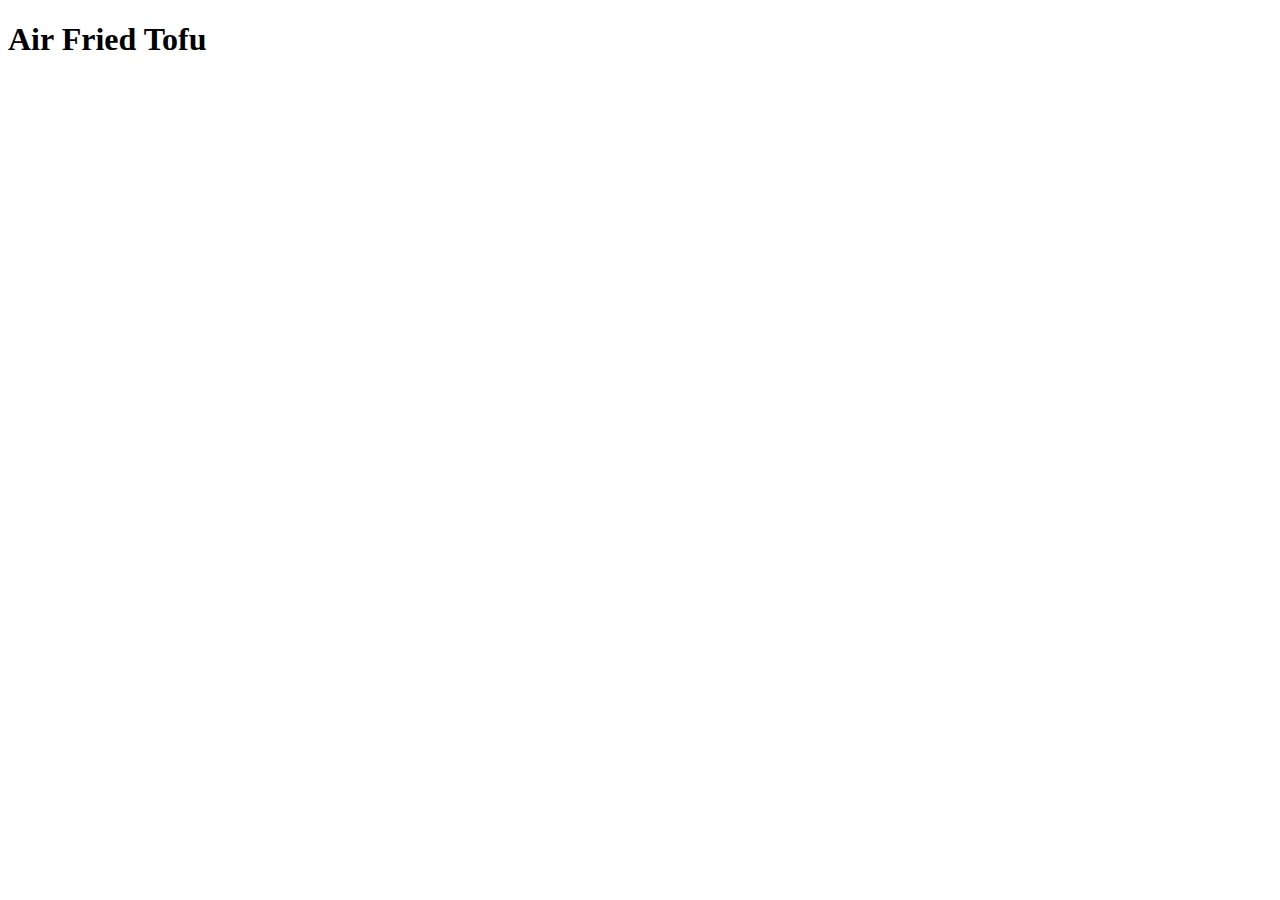
==== recipes/airfriedtofu.html @ 2d54cd42 "Linked Popcorn & Tofu pages" ====
<!DOCTYPE html>
<html lang="en">
<head>
    <meta charset="UTF-8">
    <meta name="viewport" content="width=device-width, initial-scale=1.0">
    <title>Air Fried Tofu</title>
</head>
<body>
    <h1>Air Fried Tofu</h1>
</body>
</html>
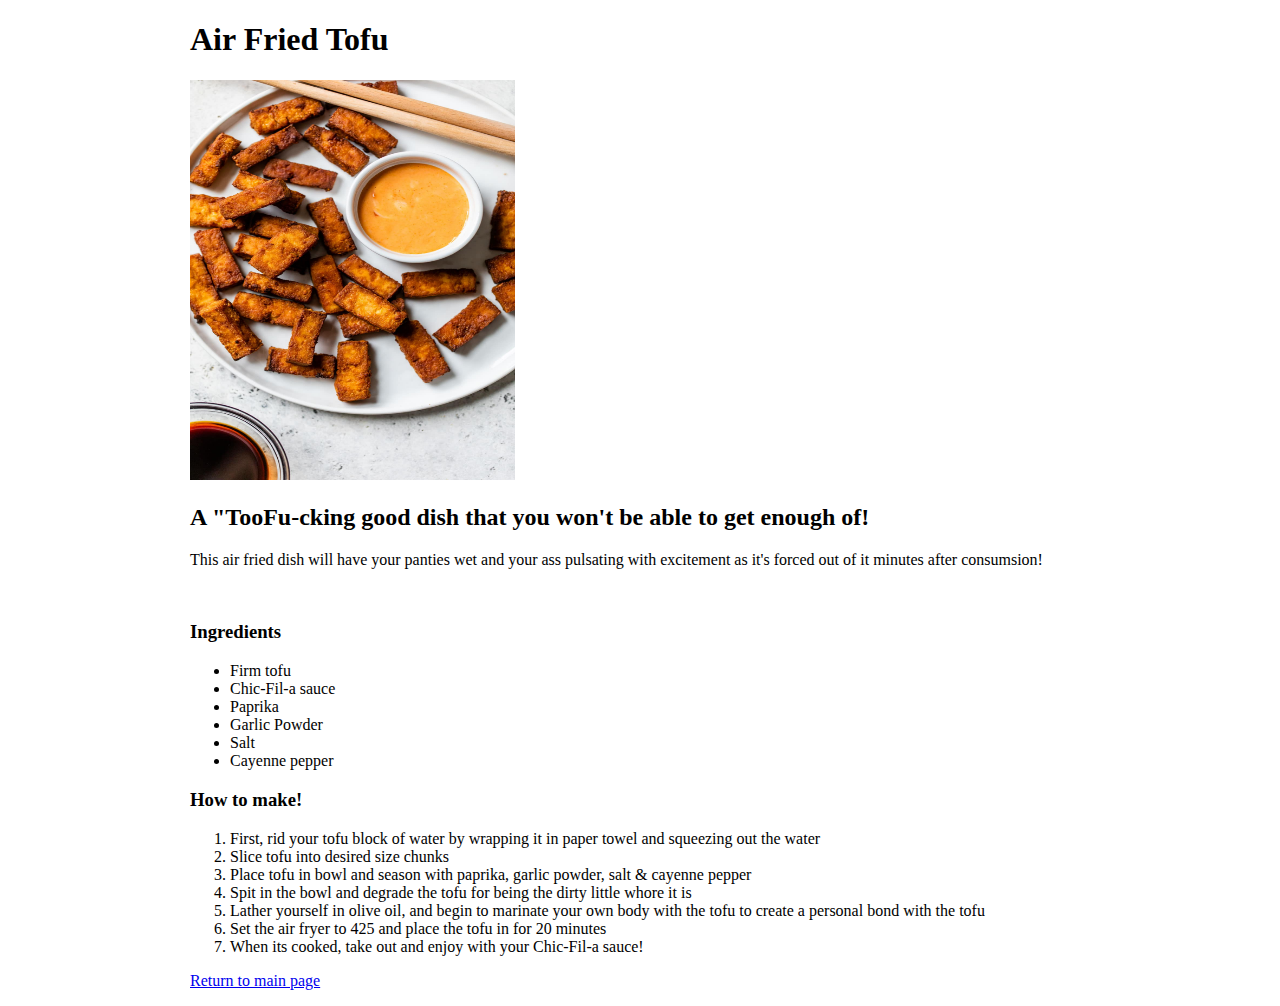
==== commit f3db9463: "Air fried tofu page completed" ====
--- a/recipes/airfriedtofu.html
+++ b/recipes/airfriedtofu.html
@@ -3,9 +3,42 @@
 <head>
     <meta charset="UTF-8">
     <meta name="viewport" content="width=device-width, initial-scale=1.0">
+    <link rel="stylesheet" href="../style.css">
     <title>Air Fried Tofu</title>
 </head>
 <body>
     <h1>Air Fried Tofu</h1>
+    <img src="../images/tofu.jpg">
+    
+    <h2>A "TooFu-cking good dish that you won't be able to get enough of!</h2>
+    <p>This air fried dish will have your panties wet and your ass pulsating with
+        excitement as it's forced out of it minutes after consumsion!</p>
+    </p>
+    <br>
+
+    <h3>Ingredients</h3>
+    <ul>
+        <li>Firm tofu</li>
+        <li>Chic-Fil-a sauce</li>
+        <li>Paprika</li>
+        <li>Garlic Powder</li>
+        <li>Salt</li>
+        <li>Cayenne pepper</li>
+    </ul>
+
+    <h3>How to make!</h3>
+    <ol>
+        <li>First, rid your tofu block of water by wrapping it in paper towel
+            and squeezing out the water</li>
+        <li>Slice tofu into desired size chunks</li>
+        <li>Place tofu in bowl and season with paprika, garlic powder, salt & cayenne pepper</li>
+        <li>Spit in the bowl and degrade the tofu for being the dirty little whore it is</li>
+        <li>Lather yourself in olive oil, and begin to marinate your own body with the tofu to create
+            a personal bond with the tofu</li>
+        <li>Set the air fryer to 425 and place the tofu in for 20 minutes</li>
+        <li>When its cooked, take out and enjoy with your Chic-Fil-a sauce!</li>
+    </ol>
+
 </body>
+<p><a href="../index.html">Return to main page</a></p>
 </html>--- a/style.css
+++ b/style.css
@@ -0,0 +1,11 @@
+body {
+    width: 100vh;
+    text-align: left;
+    margin: auto;
+    font-family: fantasy;
+}
+
+img {
+    width: 325px;
+    height: 400px;
+}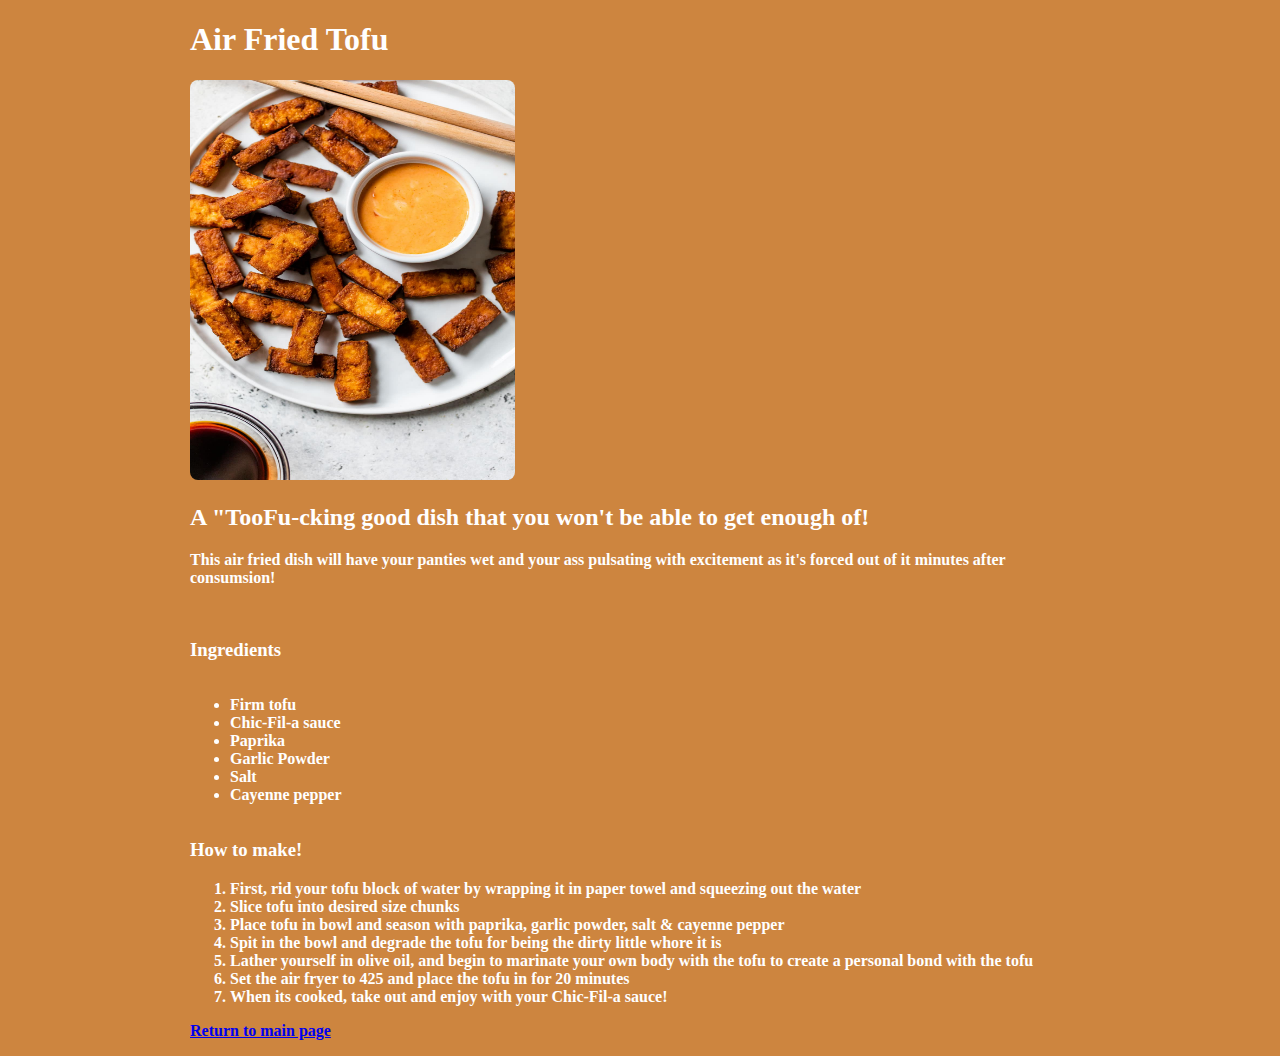
==== commit 774c59e2: "Add recipe & home  classes with CSS styleing" ====
--- a/recipes/airfriedtofu.html
+++ b/recipes/airfriedtofu.html
@@ -6,7 +6,7 @@
     <link rel="stylesheet" href="../style.css">
     <title>Air Fried Tofu</title>
 </head>
-<body>
+<body class="tofu">
     <h1>Air Fried Tofu</h1>
     <img src="../images/tofu.jpg">
     
--- a/style.css
+++ b/style.css
@@ -8,4 +8,35 @@
 img {
     width: 325px;
     height: 400px;
-}+    border-radius: 8px;
+}
+
+.pasta {
+    background-color: darkolivegreen;
+    color: white;
+    font-weight: bold;
+}
+
+.flame {
+    background-color: firebrick;
+    color: white;
+    font-weight: bold;
+}
+
+.tofu {
+    background-color: peru;
+    color: white;
+    font-weight: bold;
+}
+
+.home {
+    background-color: ivory;
+    text-align: center;
+    
+}
+
+ul {
+    width: auto;
+    text-align: left;
+    display: inline-block;
+}
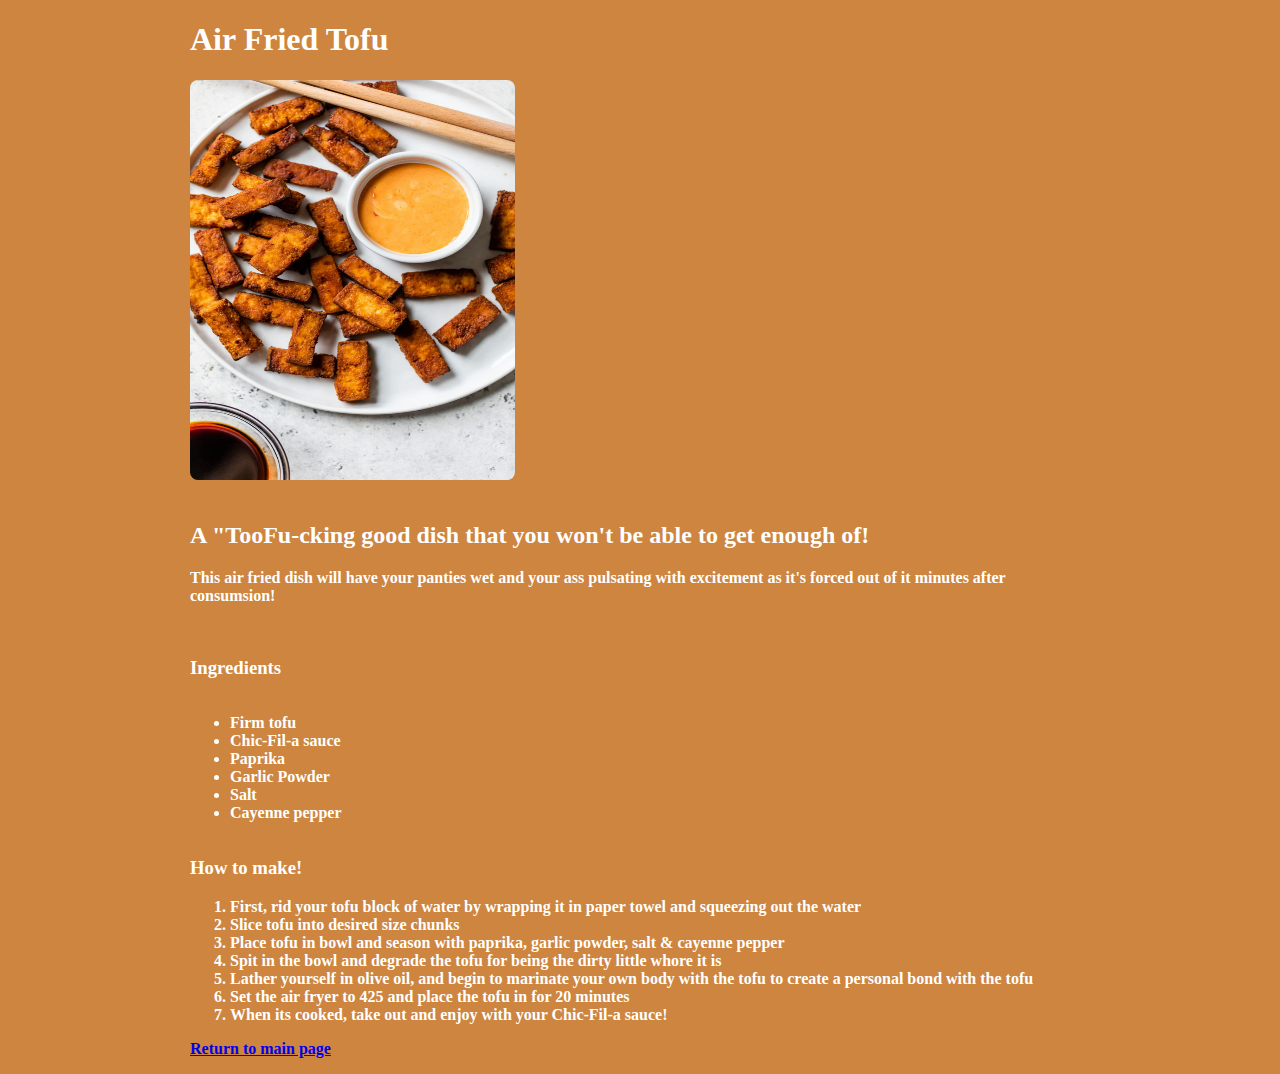
==== commit dd58fff0: "Add break under h2 for recipe pages  -  resize popcorn image" ====
--- a/recipes/airfriedtofu.html
+++ b/recipes/airfriedtofu.html
@@ -8,7 +8,10 @@
 </head>
 <body class="tofu">
     <h1>Air Fried Tofu</h1>
-    <img src="../images/tofu.jpg">
+    <img class="fu" src="../images/tofu.jpg">
+
+    <br>
+    <br>
     
     <h2>A "TooFu-cking good dish that you won't be able to get enough of!</h2>
     <p>This air fried dish will have your panties wet and your ass pulsating with
--- a/style.css
+++ b/style.css
@@ -36,7 +36,12 @@
 }
 
 ul {
-    width: auto;
+    
     text-align: left;
     display: inline-block;
 }
+
+.pop {
+    width: 325px;
+    height: 275px;
+}
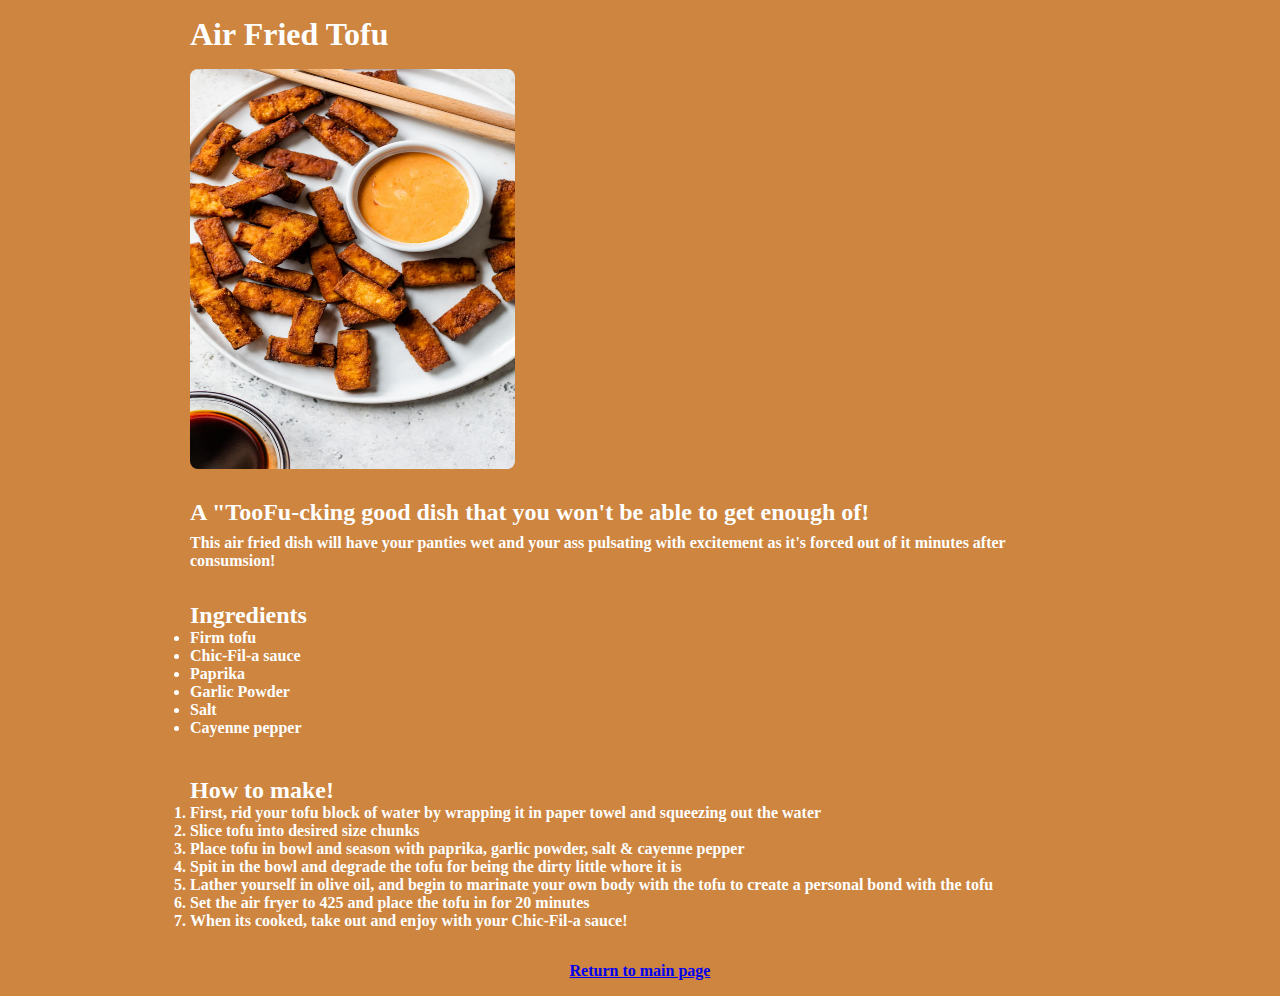
==== commit d28a09e8: "Update all page css with div,margin,padding" ====
--- a/recipes/airfriedtofu.html
+++ b/recipes/airfriedtofu.html
@@ -8,7 +8,7 @@
 </head>
 <body class="tofu">
     <h1>Air Fried Tofu</h1>
-    <img class="fu" src="../images/tofu.jpg">
+    <img src="../images/tofu.jpg">
 
     <br>
     <br>
@@ -16,32 +16,34 @@
     <h2>A "TooFu-cking good dish that you won't be able to get enough of!</h2>
     <p>This air fried dish will have your panties wet and your ass pulsating with
         excitement as it's forced out of it minutes after consumsion!</p>
-    </p>
-    <br>
 
-    <h3>Ingredients</h3>
-    <ul>
-        <li>Firm tofu</li>
-        <li>Chic-Fil-a sauce</li>
-        <li>Paprika</li>
-        <li>Garlic Powder</li>
-        <li>Salt</li>
-        <li>Cayenne pepper</li>
-    </ul>
+    <div class="ingredients">
+        <h2>Ingredients</h2>
+            <ul>
+             <li>Firm tofu</li>
+             <li>Chic-Fil-a sauce</li>
+             <li>Paprika</li>
+             <li>Garlic Powder</li>
+             <li>Salt</li>
+             <li>Cayenne pepper</li>
+         </ul>
+    </div>
 
-    <h3>How to make!</h3>
-    <ol>
-        <li>First, rid your tofu block of water by wrapping it in paper towel
+    <div class="howtomake">
+        <h2>How to make!</h2>
+        <ol>
+            <li>First, rid your tofu block of water by wrapping it in paper towel
             and squeezing out the water</li>
-        <li>Slice tofu into desired size chunks</li>
-        <li>Place tofu in bowl and season with paprika, garlic powder, salt & cayenne pepper</li>
-        <li>Spit in the bowl and degrade the tofu for being the dirty little whore it is</li>
-        <li>Lather yourself in olive oil, and begin to marinate your own body with the tofu to create
+            <li>Slice tofu into desired size chunks</li>
+            <li>Place tofu in bowl and season with paprika, garlic powder, salt & cayenne pepper</li>
+            <li>Spit in the bowl and degrade the tofu for being the dirty little whore it is</li>
+            <li>Lather yourself in olive oil, and begin to marinate your own body with the tofu to create
             a personal bond with the tofu</li>
-        <li>Set the air fryer to 425 and place the tofu in for 20 minutes</li>
-        <li>When its cooked, take out and enjoy with your Chic-Fil-a sauce!</li>
-    </ol>
+            <li>Set the air fryer to 425 and place the tofu in for 20 minutes</li>
+            <li>When its cooked, take out and enjoy with your Chic-Fil-a sauce!</li>
+         </ol>
+    </div>
 
 </body>
-<p><a href="../index.html">Return to main page</a></p>
+<p class="return"><a href="../index.html">Return to main page</a></p>
 </html>--- a/style.css
+++ b/style.css
@@ -1,32 +1,56 @@
+
+html {
+    box-sizing: border-box;
+  }
+  *, *:before, *:after {
+    box-sizing: inherit;
+  }
+
+* {
+    margin: 0;
+    padding: 0;
+}
+
 body {
     width: 100vh;
-    text-align: left;
     margin: auto;
     font-family: fantasy;
+    font-weight: bold;
+    margin: 1rem auto;
 }
 
 img {
     width: 325px;
     height: 400px;
     border-radius: 8px;
+    margin-top: 1rem;
+    margin-bottom: .5rem;
+    transition: 1s;
+}
+
+img:hover {
+    width: 350px;
+    height: 425px;
+}
+
+.pop:hover {
+    width: 350px;
+    height: 300px;
 }
 
 .pasta {
     background-color: darkolivegreen;
     color: white;
-    font-weight: bold;
 }
 
 .flame {
     background-color: firebrick;
     color: white;
-    font-weight: bold;
 }
 
 .tofu {
     background-color: peru;
     color: white;
-    font-weight: bold;
 }
 
 .home {
@@ -35,13 +59,51 @@
     
 }
 
-ul {
-    
+.homepage {
     text-align: left;
-    display: inline-block;
+    padding: 1rem;
+    margin-top: .5rem;
+    margin-bottom: 1rem;
+    margin-left: 10rem;
+    margin-right: 10rem;
+}
+
+.homepage li {
+    transition: .5s;
+    margin-top: .5rem;
+    margin-left: 8rem;
+    margin-right: 8rem;
+    margin-bottom: .5rem;
+}
+
+.homepage li:hover {
+    font-size: 18px
 }
 
 .pop {
     width: 325px;
     height: 275px;
 }
+
+.ingredients {
+    padding: 8px 0;
+    margin: 24px 0;
+}
+
+.howtomake {
+    padding: 8px 0;
+    margin: 24px 0;
+}
+
+p {
+    margin-top: .5rem;
+    margin-bottom: .5rem;
+}
+
+.return {
+    text-align: center;
+}
+
+* {
+ 
+}